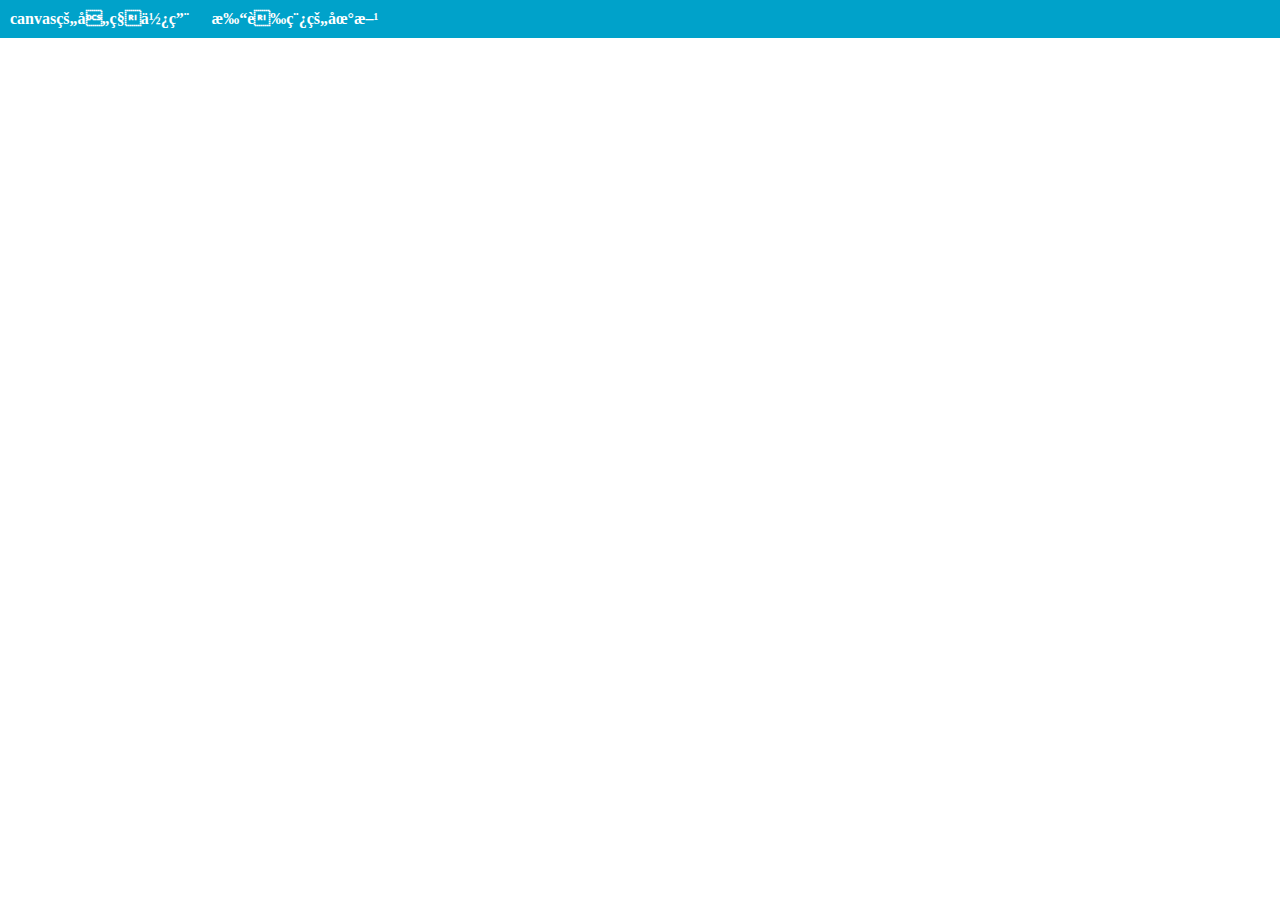
==== learnWeb/index.html @ a0c3a19c "manage directory" ====
<!DOCTYPE html>
<html>
  <head>
	<title>学习内容</title>
	<meta name="author" content="mintyi">
	<meta http-equiv="charset" content="UTF-8">
	<meta http-equiv="content-type" content="text/html">
  </head>
  <style>
  body, div, ul, li{
  	margin:0; 
  	padding:0;
  	font-style: normal;
  } 
  body{
  	font-size: 62.5%;
  }
  ul#navfirst {
  	width: 100%;
	height: 100%;
  	background: #00A2CA;
  	list-style-type: none;
  	box-sizing: content-box;
  	padding: 1em 0;
  }
  ul#navfirst li{
  	display: inline;
  	margin: 1em;
  }
  ul#navfirst li a{
  	color: white;
  	display: inline-block;
  	font-weight: bold;
  	text-align: center;
  	text-decoration: none;
  	font-size: 1.6em;
  }
  ul#navfirst li a:hover,a:active{
  	text-decoration: underline;
  }
</style>
  <body>
	<ul id="navfirst">
	  <li><a href='./canvas.html' target='_blank'> canvas的各种使用</a></li>
	  <li><a href='./draft.html' target='_blank'>打草稿的地方</a></li>
	 </ul>
  </body>
 </html>
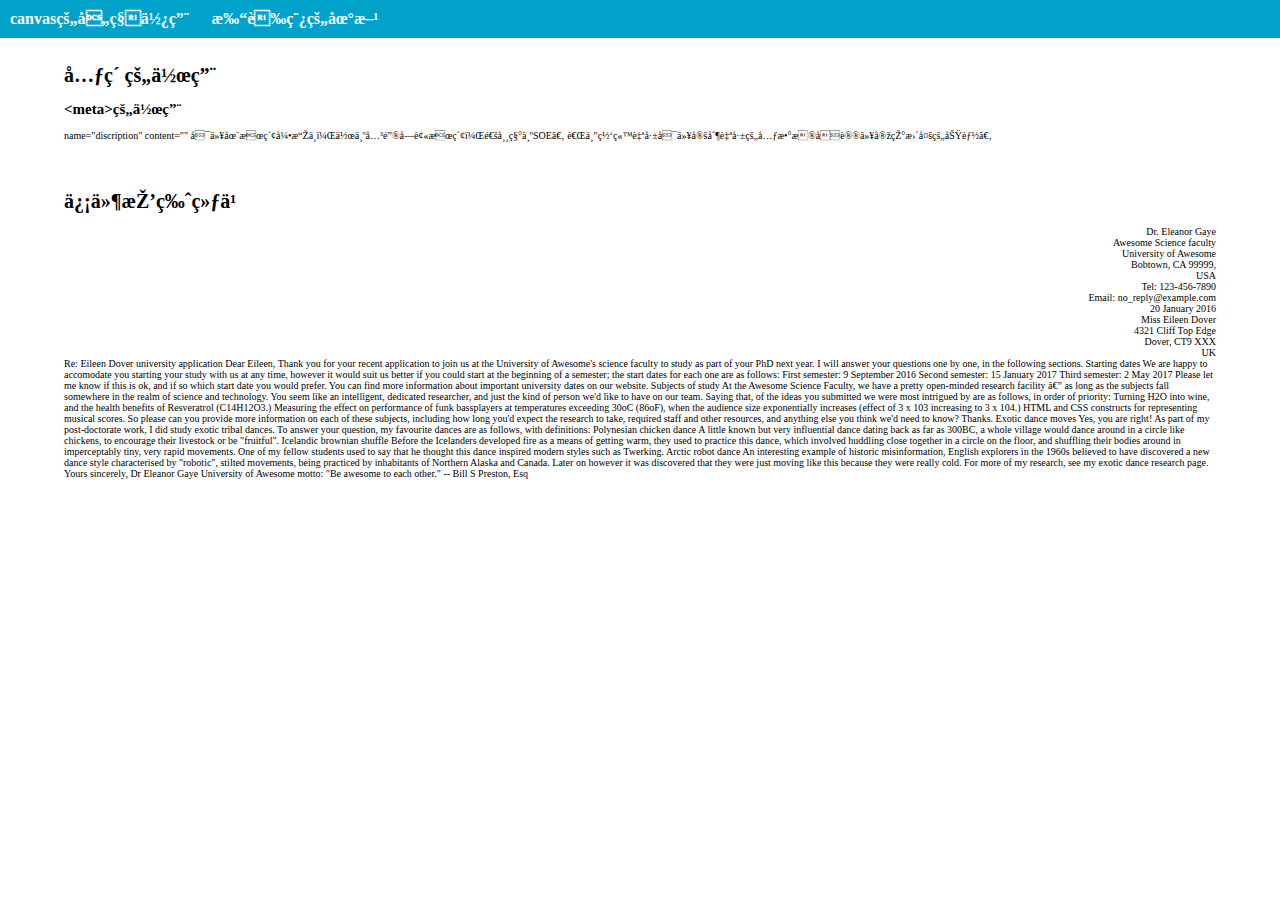
==== commit 12540f40: "add learnWeb" ====
--- a/learnWeb/index.html
+++ b/learnWeb/index.html
@@ -5,44 +5,89 @@
 	<meta name="author" content="mintyi">
 	<meta http-equiv="charset" content="UTF-8">
 	<meta http-equiv="content-type" content="text/html">
+	<link href='./styles/index.css' rel='stylesheet' type='text/css'></link>
   </head>
-  <style>
-  body, div, ul, li{
-  	margin:0; 
-  	padding:0;
-  	font-style: normal;
-  } 
-  body{
-  	font-size: 62.5%;
-  }
-  ul#navfirst {
-  	width: 100%;
-	height: 100%;
-  	background: #00A2CA;
-  	list-style-type: none;
-  	box-sizing: content-box;
-  	padding: 1em 0;
-  }
-  ul#navfirst li{
-  	display: inline;
-  	margin: 1em;
-  }
-  ul#navfirst li a{
-  	color: white;
-  	display: inline-block;
-  	font-weight: bold;
-  	text-align: center;
-  	text-decoration: none;
-  	font-size: 1.6em;
-  }
-  ul#navfirst li a:hover,a:active{
-  	text-decoration: underline;
-  }
-</style>
   <body>
 	<ul id="navfirst">
 	  <li><a href='./canvas.html' target='_blank'> canvas的各种使用</a></li>
 	  <li><a href='./draft.html' target='_blank'>打草稿的地方</a></li>
-	 </ul>
+	</ul>
+
+	<div class="content">
+		<h1>元素的作用</h1>
+		<h2>&ltmeta&gt的作用</h2>
+		<p>
+			name="discription" content="" 可以在搜索引擎中，作为关键字被搜索，通常称为SOE。
+			而且网站自己可以定制自己的元数据协议以实现更多的功能。
+		</p>
+	</div>
+	<div class="content">
+		<h1>信件排版练习</h1>
+		<div id="email">
+			<div id="title">
+				Dr. Eleanor Gaye<br>
+				Awesome Science faculty<br>
+				University of Awesome<br>
+				Bobtown, CA 99999,<br>
+				USA<br>
+				Tel: 123-456-7890<br>
+				Email: no_reply@example.com<br>
+				20 January 2016<br>
+				
+				Miss Eileen Dover<br>
+				4321 Cliff Top Edge<br>
+				Dover, CT9 XXX<br>
+				UK<br>
+			</div>
+			
+			
+			Re: Eileen Dover university application
+			
+			Dear Eileen,
+			
+			Thank you for your recent application to join us at the University of Awesome's science faculty to study as part of your PhD next year. I will answer your questions one by one, in the following sections.
+			Starting dates
+			
+			We are happy to accomodate you starting your study with us at any time, however it would suit us better if you could start at the beginning of a semester; the start dates for each one are as follows:
+			
+			First semester: 9 September 2016
+			Second semester: 15 January 2017
+			Third semester: 2 May 2017
+			
+			Please let me know if this is ok, and if so which start date you would prefer.
+			
+			You can find more information about important university dates on our website.
+			
+			
+			Subjects of study
+			
+			At the Awesome Science Faculty, we have a pretty open-minded research facility — as long as the subjects fall somewhere in the realm of science and technology. You seem like an intelligent, dedicated researcher, and just the kind of person we'd like to have on our team. Saying that, of the ideas you submitted we were most intrigued by are as follows, in order of priority:
+			
+			Turning H2O into wine, and the health benefits of Resveratrol (C14H12O3.)
+			Measuring the effect on performance of funk bassplayers at temperatures exceeding 30oC (86oF), when the audience size exponentially increases (effect of 3 x 103 increasing to 3 x 104.)
+			HTML and CSS constructs for representing musical scores.
+			
+			So please can you provide more information on each of these subjects, including how long you'd expect the research to take, required staff and other resources, and anything else you think we'd need to know? Thanks.
+			
+			
+			Exotic dance moves
+			
+			Yes, you are right! As part of my post-doctorate work, I did study exotic tribal dances. To answer your question, my favourite dances are as follows, with definitions:
+			
+			Polynesian chicken dance
+			A little known but very influential dance dating back as far as 300BC, a whole village would dance around in a circle like chickens, to encourage their livestock or be "fruitful".
+			Icelandic brownian shuffle
+			Before the Icelanders developed fire as a means of getting warm, they used to practice this dance, which involved huddling close together in a circle on the floor, and shuffling their bodies around in imperceptably tiny, very rapid movements. One of my fellow students used to say that he thought this dance inspired modern styles such as Twerking.
+			Arctic robot dance
+			An interesting example of historic misinformation, English explorers in the 1960s believed to have discovered a new dance style characterised by "robotic", stilted movements, being practiced by inhabitants of Northern Alaska and Canada. Later on however it was discovered that they were just moving like this because they were really cold.
+			
+			For more of my research, see my exotic dance research page.
+			
+			Yours sincerely,
+			Dr Eleanor Gaye
+			
+			University of Awesome motto: "Be awesome to each other." -- Bill S Preston, Esq
+			</div>
+	</div>
   </body>
  </html>--- a/learnWeb/styles/index.css
+++ b/learnWeb/styles/index.css
@@ -0,0 +1,42 @@
+body, div, ul, li{
+	margin:0; 
+	padding:0;
+	font-style: normal;
+} 
+body{
+	font-size: 62.5%;
+}
+ul#navfirst {
+	width: 100%;
+    height: 100%;
+	background: #00A2CA;
+	list-style-type: none;
+	box-sizing: content-box;
+	padding: 1em 0;
+}
+ul#navfirst li{
+	display: inline;
+	margin: 1em;
+}
+ul#navfirst li a{
+	color: white;
+	display: inline-block;
+	font-weight: bold;
+	text-align: center;
+	text-decoration: none;
+	font-size: 1.6em;
+}
+ul#navfirst li a:hover,a:active{
+	text-decoration: underline;
+}
+
+div.content{
+    padding:1% 5%;
+}
+#email {
+    border-color: black;
+}
+#title {
+    text-align: right;
+    width: 100%;
+}